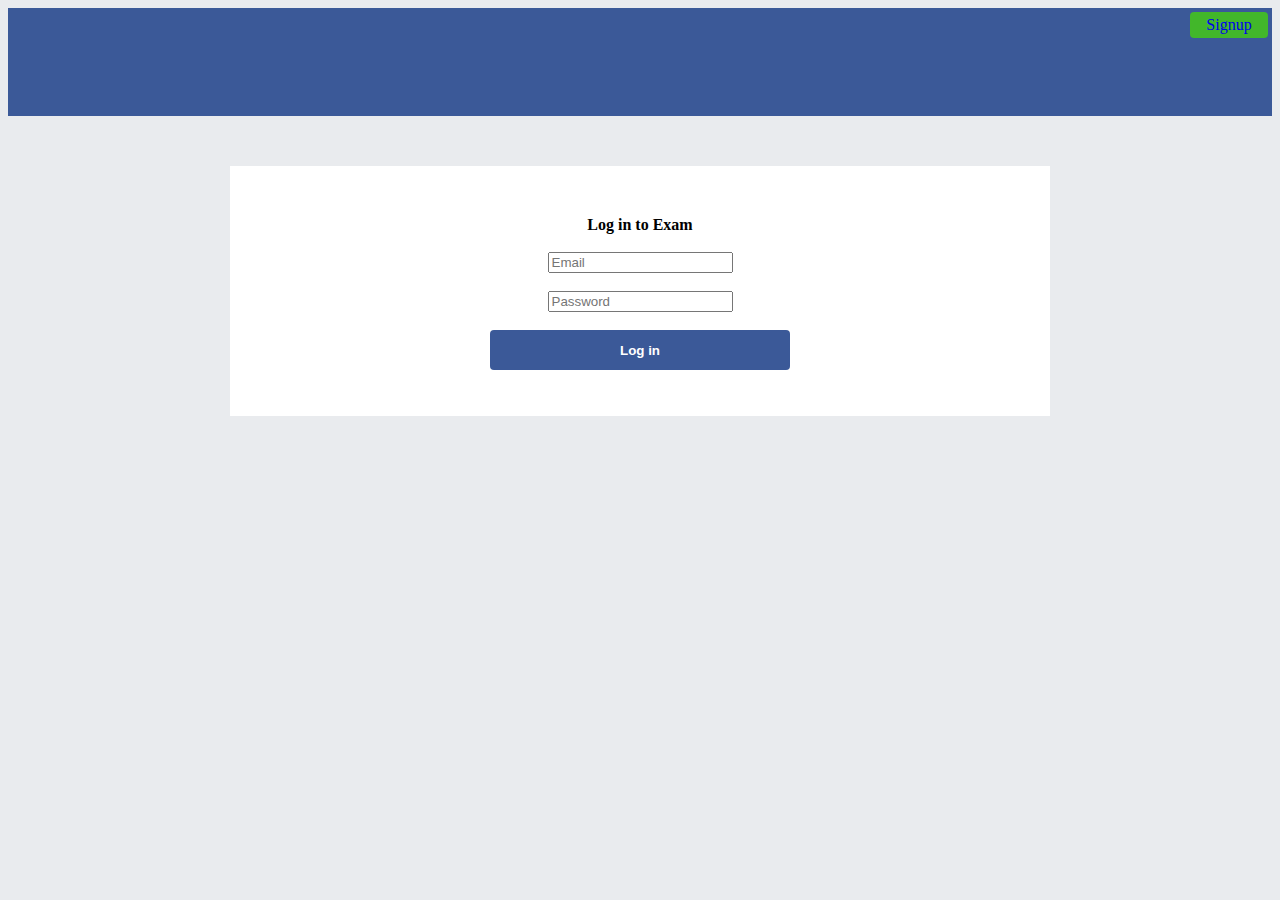
==== login.html @ d414ef31 "authentication" ====
<html> 

	<head>
		
		<title>Mybook | Log in</title>
	</head>

	<style>
		
		#bar{
			height:100px;
			background-color: rgb(59,89,152);
			color: #d9dfeb;
			padding: 4px;
		}

		#signup_button{

			background-color: #42b72a;
			width: 70px;
			text-align: center;
			padding:4px;
			border-radius: 4px;
			float:right;
		}

		#bar2{

			background-color: white;
			width:800px;
			margin:auto;
			margin-top: 50px;
			padding:10px;
			padding-top: 50px;
			text-align: center;
			font-weight: bold;

		}

		#text{

			height: 40px;
			width: 300px;
			border-radius: 4px;
			border:solid 1px #ccc;
			padding: 4px;
			font-size: 14px;
		}

		#button{

			width: 300px;
			height: 40px;
			border-radius: 4px;
			font-weight: bold;
			border:none;
			background-color: rgb(59,89,152);
			color: white;
		}

	</style>

	<body style="font-family: tahoma;background-color: #e9ebee;">
		
		<div id="bar">

			<!-- <div style="font-size: 40px;">Mybook</div> -->
			<a href="signup.html">
			<div id="signup_button">Signup</div>
			</a>
		</div>

		<div id="bar2">
			
			<!-- <form method="post"> -->
				Log in to Exam<br><br>

				<input name="email"  type="text" id="email_login" placeholder="Email"><br><br>
				<input name="password"  type="password" id="pass_login" placeholder="Password"><br><br>

				<input type="submit" id="button" onclick="login()" value="Log in">
				<br><br><br>

			<!-- </form> -->
		</div>
		<script src="storage.js"></script>
	</body>


</html>
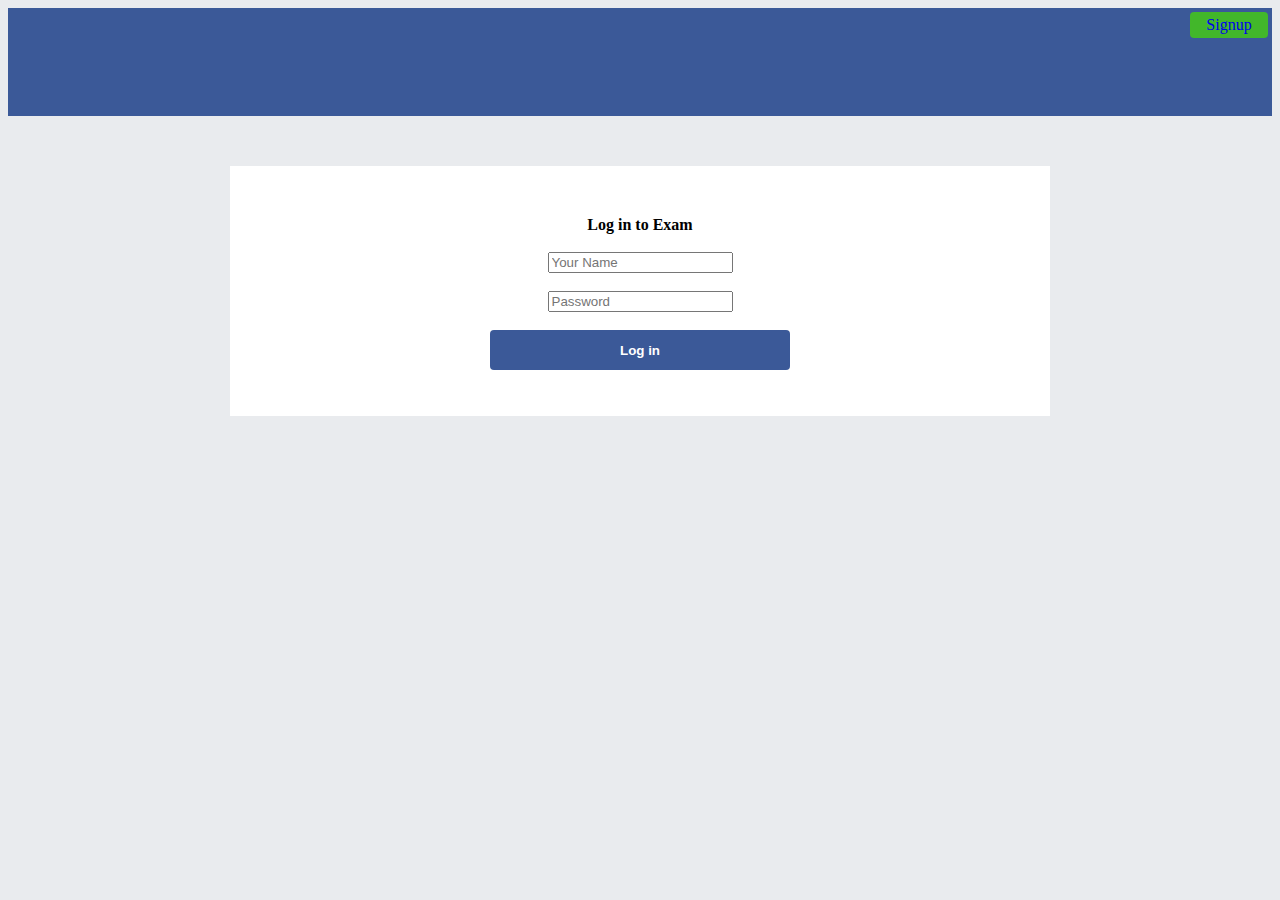
==== commit b6713593: "after modify 5" ====
--- a/login.html
+++ b/login.html
@@ -13,7 +13,11 @@
 			color: #d9dfeb;
 			padding: 4px;
 		}
-
+		#alert{
+			background-color: red;
+			color: white;
+			display: none;
+		}
 		#signup_button{
 
 			background-color: #42b72a;
@@ -73,9 +77,10 @@
 		<div id="bar2">
 			
 			<!-- <form method="post"> -->
+				<div id="alert" class="alert"> enter correct email or password</div>
 				Log in to Exam<br><br>
-
-				<input name="email"  type="text" id="email_login" placeholder="Email"><br><br>
+				
+				<input name="email"  type="text" id="email_login" placeholder="Your Name"><br><br>
 				<input name="password"  type="password" id="pass_login" placeholder="Password"><br><br>
 
 				<input type="submit" id="button" onclick="login()" value="Log in">
